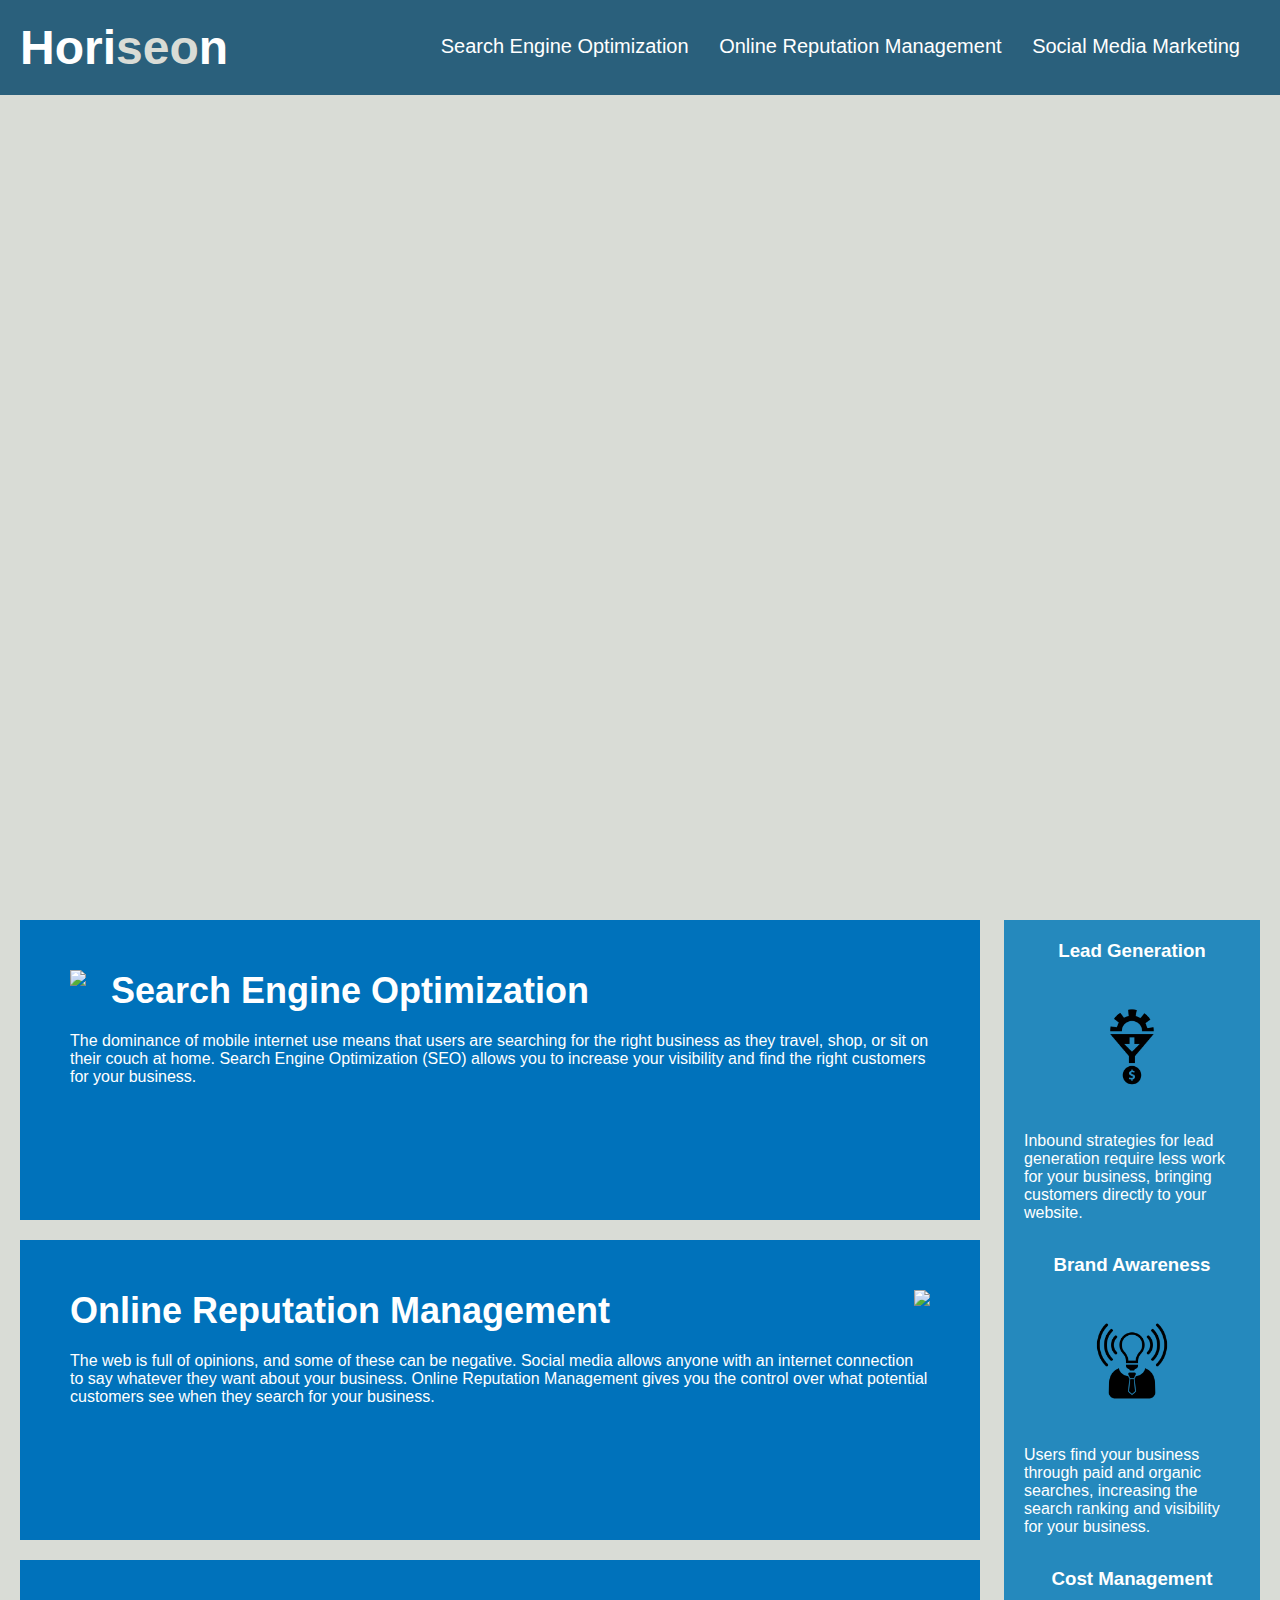
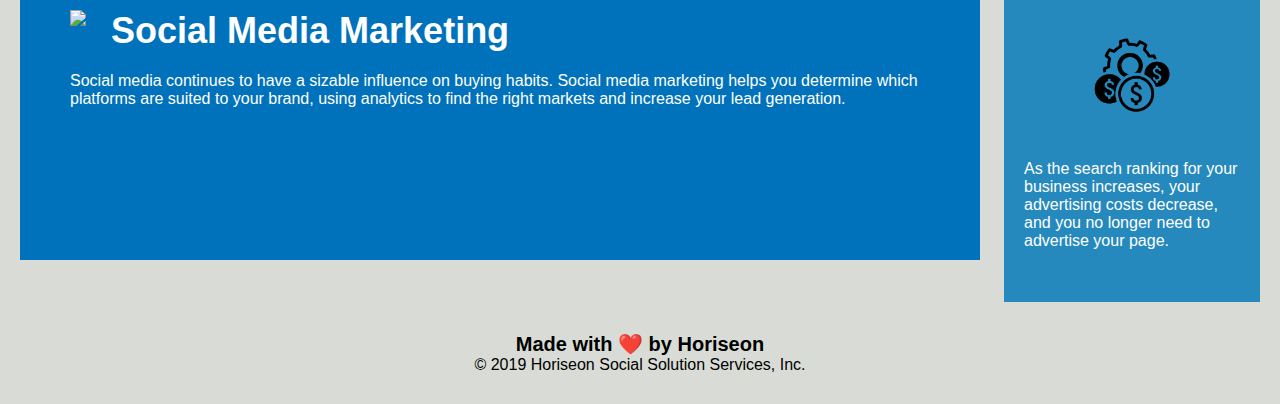
==== Develop/index.html @ cda596f0 "original code to refactor" ====
<!DOCTYPE html>
<html lang="en-us">

<head>
    <meta charset="UTF-8" />
    <link rel="stylesheet" href="./assets/css/style.css">
    <title>website</title>
</head>

<body>
    <div class="header">
        <h1>Hori<span class="seo">seo</span>n</h1>
        <div>
            <ul>
                <li>
                    <a href="#search-engine-optimization">Search Engine Optimization</a>
                </li>
                <li>
                    <a href="#online-reputation-management">Online Reputation Management</a>
                </li>
                <li>
                    <a href="#social-media-marketing">Social Media Marketing</a>
                </li>
            </ul>
        </div>
    </div>
    <div class="hero"></div>
    <div class="content">
        <div class="search-engine-optimization">
            <img src="./assets/images/search-engine-optimization.jpg" class="float-left" />
            <h2>Search Engine Optimization</h2>
            <p>
                The dominance of mobile internet use means that users are searching for the right business as they travel, shop, or sit on their couch at home. Search Engine Optimization (SEO) allows you to increase your visibility and find the right customers for your business.
            </p>
        </div>
        <div id="online-reputation-management" class="online-reputation-management">
            <img src="./assets/images/online-reputation-management.jpg" class="float-right" />
            <h2>Online Reputation Management</h2>
            <p>
                The web is full of opinions, and some of these can be negative. Social media allows anyone with an internet connection to say whatever they want about your business. Online Reputation Management gives you the control over what potential customers see when they search for your business.
            </p>
        </div>
        <div id="social-media-marketing" class="social-media-marketing">
            <img src="./assets/images/social-media-marketing.jpg" class="float-left" />
            <h2>Social Media Marketing</h2>
            <p>
                Social media continues to have a sizable influence on buying habits. Social media marketing helps you determine which platforms are suited to your brand, using analytics to find the right markets and increase your lead generation.
            </p>
        </div>
    </div>
    <div class="benefits">
        <div class="benefit-lead">
            <h3>Lead Generation</h3>
            <img src="./assets/images/lead-generation.png" />
            <p>
                Inbound strategies for lead generation require less work for your business, bringing customers directly to your website.
            </p>
        </div>
        <div class="benefit-brand">
            <h3>Brand Awareness</h3>
            <img src="./assets/images/brand-awareness.png" />
            <p>
                Users find your business through paid and organic searches, increasing the search ranking and visibility for your business.
            </p>
        </div>
        <div class="benefit-cost">
            <h3>Cost Management</h3>
            <img src="./assets/images/cost-management.png"></img>
            <p>
                As the search ranking for your business increases, your advertising costs decrease, and you no longer need to advertise your page.
            </p>
        </div>
    </div>
    <div class="footer">
        <h2>Made with ❤️️ by Horiseon</h2>
        <p>
            &copy; 2019 Horiseon Social Solution Services, Inc.
        </p>
    </div>
</body>

</html>
---- Develop/assets/css/style.css ----
* {
    box-sizing: border-box;
    padding: 0;
    margin: 0;
}

body {
    background-color: #d9dcd6;
}

.header {
    padding: 20px;
    font-family: 'Trebuchet MS', 'Lucida Sans Unicode', 'Lucida Grande', 'Lucida Sans', Arial, sans-serif;
    background-color: #2a607c;
    color: #ffffff;
}

.header h1 {
    display: inline-block;
    font-size: 48px;
}

.header h1 .seo {
    color: #d9dcd6;
}

.header div {
    padding-top: 15px;
    margin-right: 20px;
    float: right;
    font-family: 'Gill Sans', 'Gill Sans MT', Calibri, 'Trebuchet MS', sans-serif;
    font-size: 20px;
}

.header div ul {
    list-style-type: none;
}

.header div ul li {
    display: inline-block;
    margin-left: 25px;
}

a {
    color: #ffffff;
    text-decoration: none;
}

p {
    font-size: 16px;
}

.hero {
    height: 800px;
    width: 100%;
    margin-bottom: 25px;
    background-image: url("../images/digital-marketing-meeting.jpg");
    background-size: cover;
    background-position: center;
}

.float-left {
    float: left;
    margin-right: 25px;
}

.float-right {
    float: right;
    margin-left: 25px;
}

.content {
    width: 75%;
    display: inline-block;
    margin-left: 20px;
}

.benefits {
    margin-right: 20px;
    padding: 20px;
    clear: both;
    float: right;
    width: 20%;
    height: 100%;
    font-family: 'Gill Sans', 'Gill Sans MT', Calibri, 'Trebuchet MS', sans-serif;
    background-color: #2589bd;
}

.benefit-lead {
    margin-bottom: 32px;
    color: #ffffff;
}

.benefit-brand {
    margin-bottom: 32px;
    color: #ffffff;
}

.benefit-cost {
    margin-bottom: 32px;
    color: #ffffff;
}

.benefit-lead h3 {
    margin-bottom: 10px;
    text-align: center;
}

.benefit-brand h3 {
    margin-bottom: 10px;
    text-align: center;
}

.benefit-cost h3 {
    margin-bottom: 10px;
    text-align: center;
}

.benefit-lead img {
    display: block;
    margin: 10px auto;
    max-width: 150px;
}

.benefit-brand img {
    display: block;
    margin: 10px auto;
    max-width: 150px;
}

.benefit-cost img {
    display: block;
    margin: 10px auto;
    max-width: 150px;
}

.search-engine-optimization {
    margin-bottom: 20px;
    padding: 50px;
    height: 300px;
    font-family: 'Gill Sans', 'Gill Sans MT', Calibri, 'Trebuchet MS', sans-serif;
    background-color: #0072bb;
    color: #ffffff;
}

.online-reputation-management {
    margin-bottom: 20px;
    padding: 50px;
    height: 300px;
    font-family: 'Gill Sans', 'Gill Sans MT', Calibri, 'Trebuchet MS', sans-serif;
    background-color: #0072bb;
    color: #ffffff;
}

.social-media-marketing {
    margin-bottom: 20px;
    padding: 50px;
    height: 300px;
    font-family: 'Gill Sans', 'Gill Sans MT', Calibri, 'Trebuchet MS', sans-serif;
    background-color: #0072bb;
    color: #ffffff;
}

.search-engine-optimization img {
    max-height: 200px;
}

.online-reputation-management img {
    max-height: 200px;
}

.social-media-marketing img {
    max-height: 200px;
}

.search-engine-optimization h2 {
    margin-bottom: 20px;
    font-size: 36px;
}

.online-reputation-management h2 {
    margin-bottom: 20px;
    font-size: 36px;
}

.social-media-marketing h2 {
    margin-bottom: 20px;
    font-size: 36px;
}

.footer {
    padding: 30px;
    clear: both;
    font-family: 'Trebuchet MS', 'Lucida Sans Unicode', 'Lucida Grande', 'Lucida Sans', Arial, sans-serif;
    text-align: center;
}

.footer h2 {
    font-size: 20px;
}
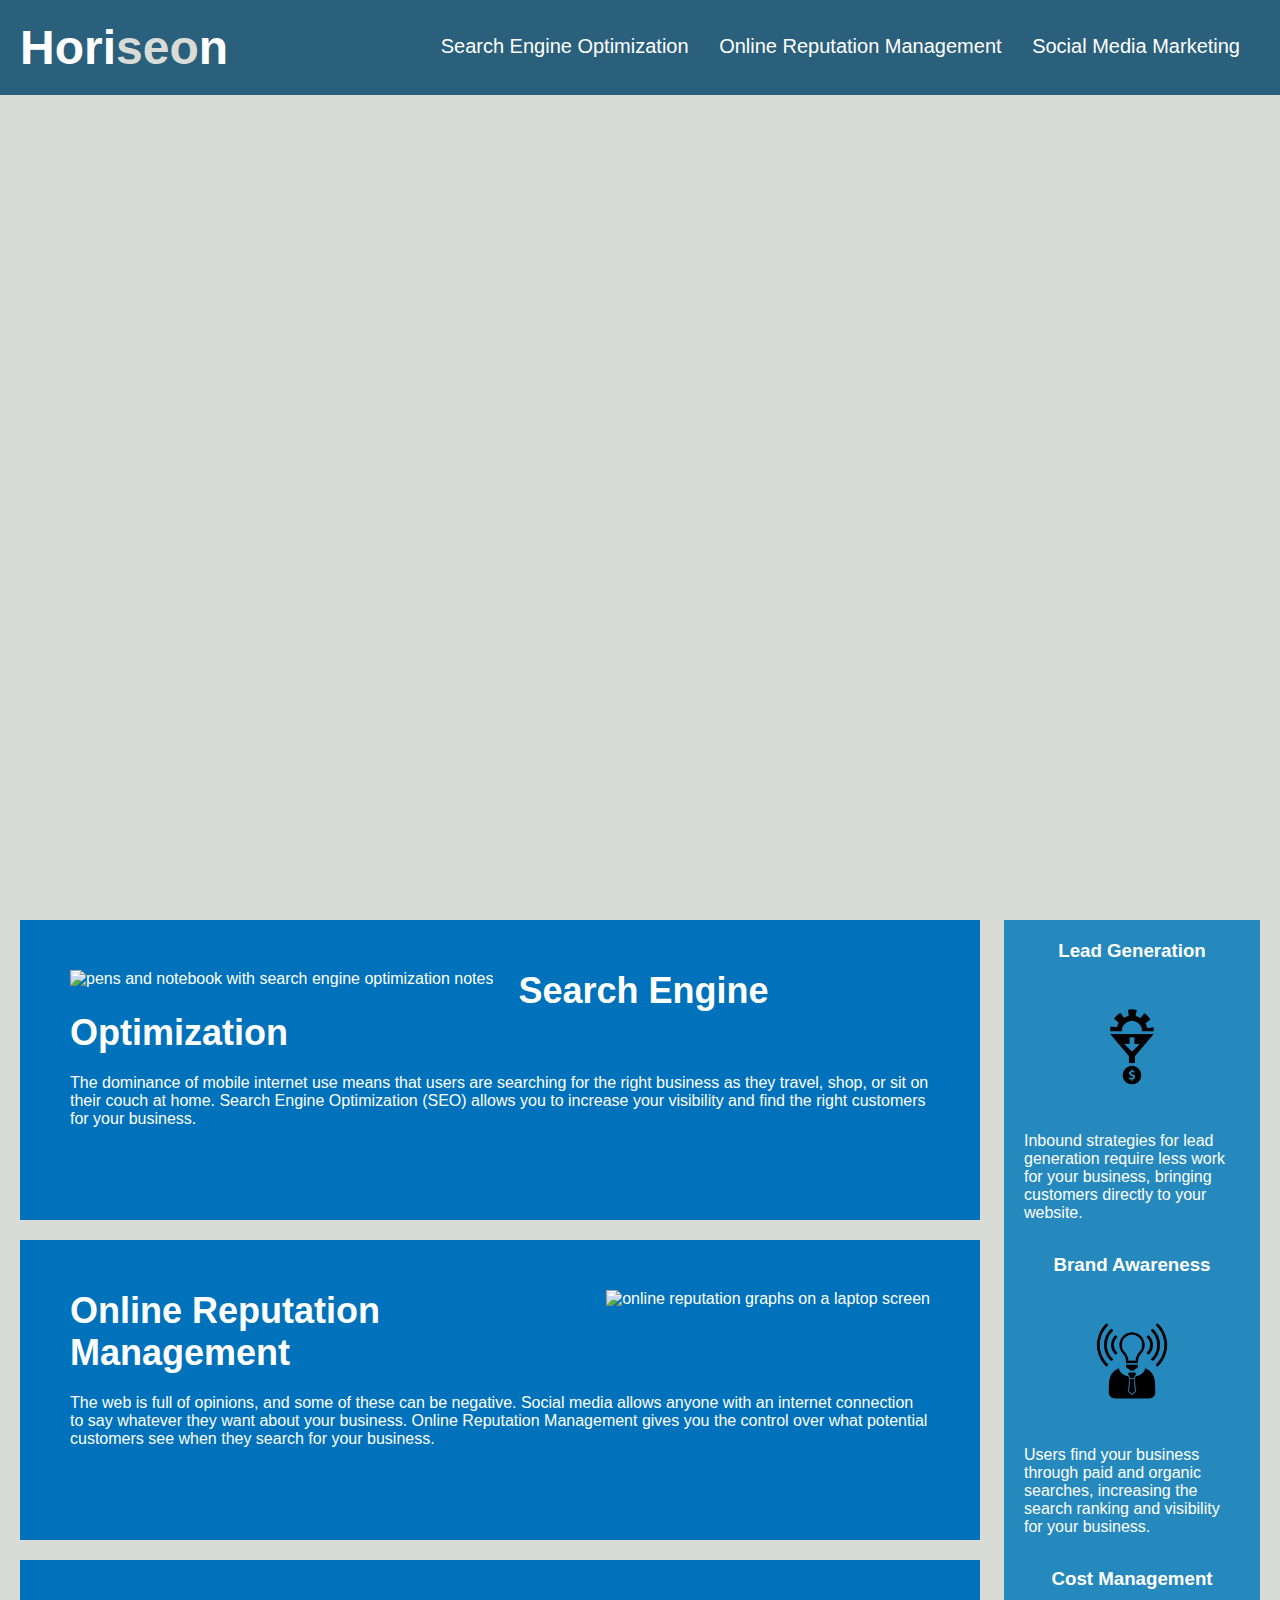
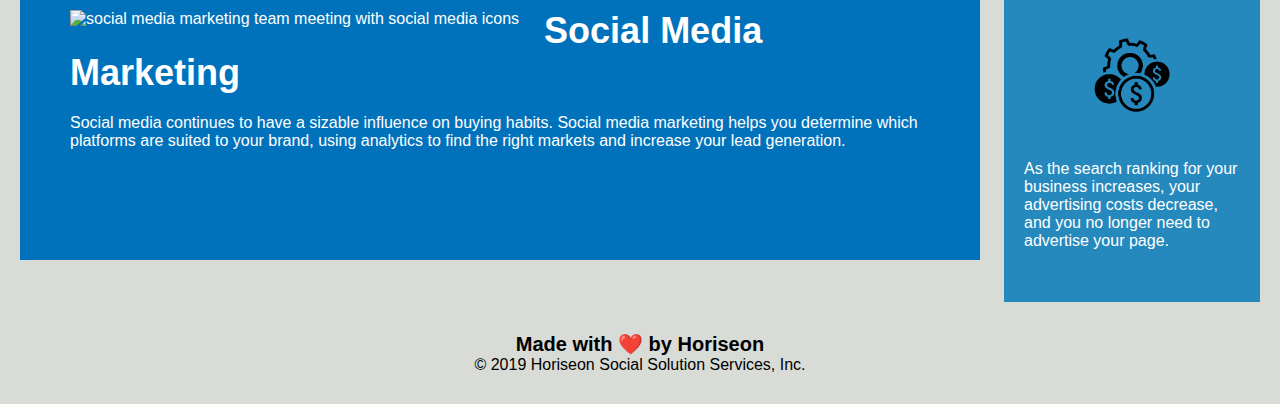
==== commit 42db1a41: "added title and semantic tags" ====
--- a/Develop/index.html
+++ b/Develop/index.html
@@ -4,7 +4,7 @@
 <head>
     <meta charset="UTF-8" />
     <link rel="stylesheet" href="./assets/css/style.css">
-    <title>website</title>
+    <title>Horiseon Marketing</title>
 </head>
 
 <body>
@@ -24,53 +24,73 @@
             </ul>
         </div>
     </div>
-    <div class="hero"></div>
+    <div class="hero">
+
+    </div>
+    <!--changed divs to semantic sections-->
     <div class="content">
-        <div class="search-engine-optimization">
-            <img src="./assets/images/search-engine-optimization.jpg" class="float-left" />
+        <!--added id for #link-->
+        <section id="search-engine-optimization" class="search-engine-optimization">
+            <img src="./assets/images/search-engine-optimization.jpg" class="float-left"
+                alt="pens and notebook with search engine optimization notes" />
             <h2>Search Engine Optimization</h2>
             <p>
-                The dominance of mobile internet use means that users are searching for the right business as they travel, shop, or sit on their couch at home. Search Engine Optimization (SEO) allows you to increase your visibility and find the right customers for your business.
+                The dominance of mobile internet use means that users are searching for the right business as they
+                travel, shop, or sit on their couch at home. Search Engine Optimization (SEO) allows you to increase
+                your visibility and find the right customers for your business.
             </p>
-        </div>
-        <div id="online-reputation-management" class="online-reputation-management">
-            <img src="./assets/images/online-reputation-management.jpg" class="float-right" />
+        </section>
+        <section id="online-reputation-management" class="online-reputation-management">
+            <img src="./assets/images/online-reputation-management.jpg" class="float-right"
+                alt="online reputation graphs on a laptop screen" />
             <h2>Online Reputation Management</h2>
             <p>
-                The web is full of opinions, and some of these can be negative. Social media allows anyone with an internet connection to say whatever they want about your business. Online Reputation Management gives you the control over what potential customers see when they search for your business.
+                The web is full of opinions, and some of these can be negative. Social media allows anyone with an
+                internet connection to say whatever they want about your business. Online Reputation Management
+                gives
+                you the control over what potential customers see when they search for your business.
             </p>
-        </div>
-        <div id="social-media-marketing" class="social-media-marketing">
-            <img src="./assets/images/social-media-marketing.jpg" class="float-left" />
+        </section>
+        <section id="social-media-marketing" class="social-media-marketing">
+            <img src="./assets/images/social-media-marketing.jpg" class="float-left"
+                alt="social media marketing team meeting with social media icons" />
             <h2>Social Media Marketing</h2>
             <p>
-                Social media continues to have a sizable influence on buying habits. Social media marketing helps you determine which platforms are suited to your brand, using analytics to find the right markets and increase your lead generation.
+                Social media continues to have a sizable influence on buying habits. Social media marketing helps
+                you
+                determine which platforms are suited to your brand, using analytics to find the right markets and
+                increase your lead generation.
             </p>
-        </div>
+        </section>
     </div>
-    <div class="benefits">
-        <div class="benefit-lead">
+
+    <!--changed divs to semantic aside and sections-->
+    <aside class="benefits">
+        <section class="benefit-lead">
             <h3>Lead Generation</h3>
             <img src="./assets/images/lead-generation.png" />
             <p>
-                Inbound strategies for lead generation require less work for your business, bringing customers directly to your website.
+                Inbound strategies for lead generation require less work for your business, bringing customers directly
+                to your website.
             </p>
-        </div>
-        <div class="benefit-brand">
+        </section>
+        <section class="benefit-brand">
             <h3>Brand Awareness</h3>
             <img src="./assets/images/brand-awareness.png" />
             <p>
-                Users find your business through paid and organic searches, increasing the search ranking and visibility for your business.
+                Users find your business through paid and organic searches, increasing the search ranking and visibility
+                for your business.
             </p>
-        </div>
-        <div class="benefit-cost">
+        </section>
+        <section class="benefit-cost">
             <h3>Cost Management</h3>
             <img src="./assets/images/cost-management.png"></img>
             <p>
-                As the search ranking for your business increases, your advertising costs decrease, and you no longer need to advertise your page.
+                As the search ranking for your business increases, your advertising costs decrease, and you no longer
+                need to advertise your page.
             </p>
-        </div>
-    </div>
+        </section>
+    </aside>
     <div class="footer">
         <h2>Made with ❤️️ by Horiseon</h2>
         <p>
@@ -79,4 +99,4 @@
     </div>
 </body>
 
-</html>
+</html>--- a/Develop/assets/css/style.css
+++ b/Develop/assets/css/style.css
@@ -197,4 +197,4 @@
 
 .footer h2 {
     font-size: 20px;
-}
+}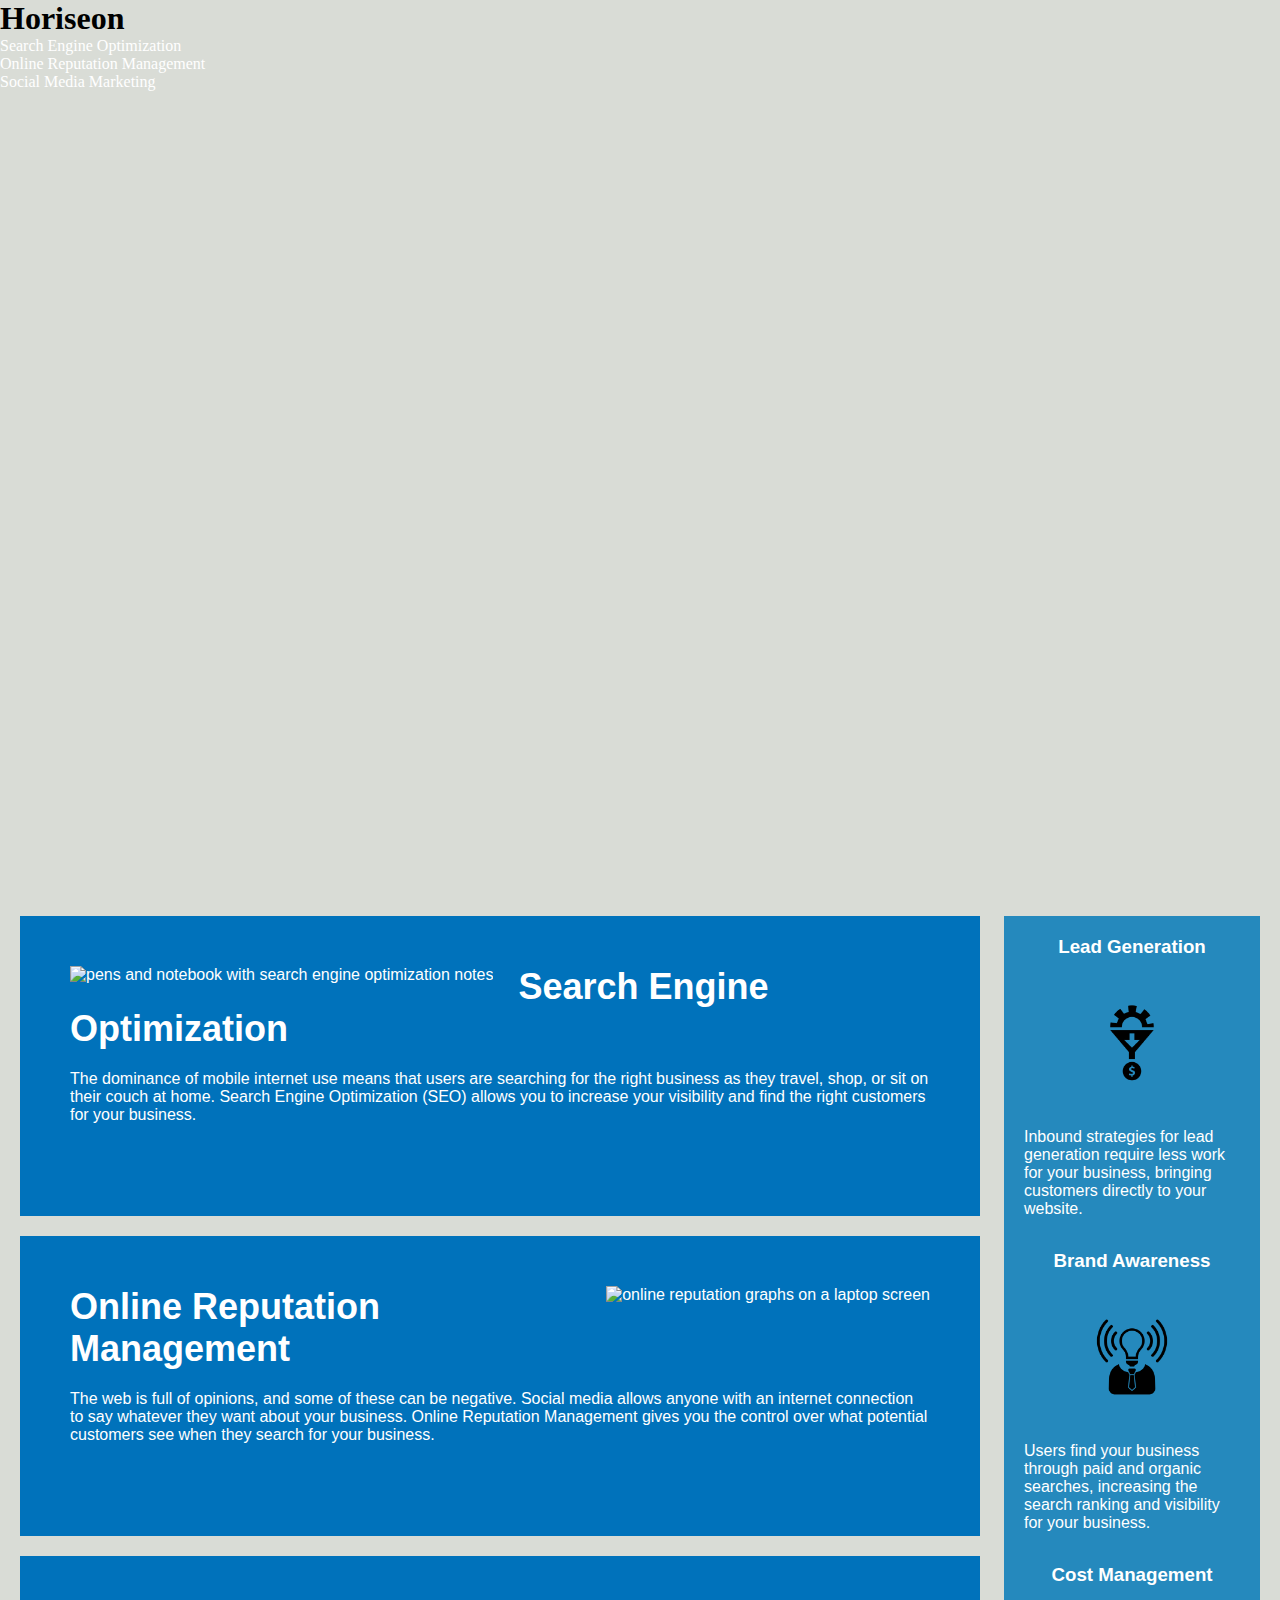
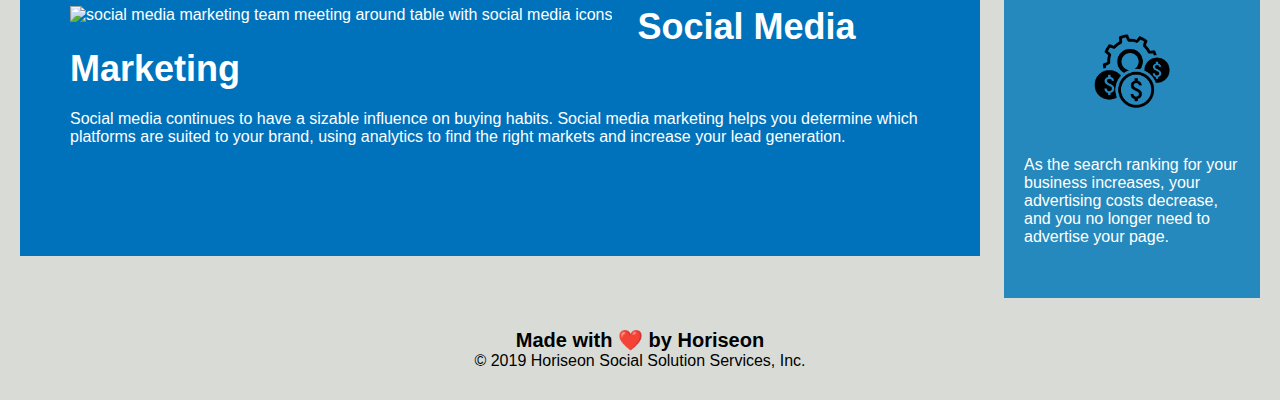
==== commit 8446c0ed: "use nav, header, main and footer elements... and add alt tags for some images" ====
--- a/Develop/index.html
+++ b/Develop/index.html
@@ -8,9 +8,9 @@
 </head>
 
 <body>
-    <div class="header">
+    <header>
         <h1>Hori<span class="seo">seo</span>n</h1>
-        <div>
+        <nav>
             <ul>
                 <li>
                     <a href="#search-engine-optimization">Search Engine Optimization</a>
@@ -22,13 +22,13 @@
                     <a href="#social-media-marketing">Social Media Marketing</a>
                 </li>
             </ul>
-        </div>
-    </div>
+        </nav>
+    </header>
     <div class="hero">
 
     </div>
     <!--changed divs to semantic sections-->
-    <div class="content">
+    <main class="content">
         <!--added id for #link-->
         <section id="search-engine-optimization" class="search-engine-optimization">
             <img src="./assets/images/search-engine-optimization.jpg" class="float-left"
@@ -53,7 +53,7 @@
         </section>
         <section id="social-media-marketing" class="social-media-marketing">
             <img src="./assets/images/social-media-marketing.jpg" class="float-left"
-                alt="social media marketing team meeting with social media icons" />
+                alt="social media marketing team meeting around table with social media icons" />
             <h2>Social Media Marketing</h2>
             <p>
                 Social media continues to have a sizable influence on buying habits. Social media marketing helps
@@ -62,13 +62,13 @@
                 increase your lead generation.
             </p>
         </section>
-    </div>
+    </main>
 
     <!--changed divs to semantic aside and sections-->
     <aside class="benefits">
         <section class="benefit-lead">
             <h3>Lead Generation</h3>
-            <img src="./assets/images/lead-generation.png" />
+            <img src="./assets/images/lead-generation.png" alt="lead generation" />
             <p>
                 Inbound strategies for lead generation require less work for your business, bringing customers directly
                 to your website.
@@ -76,7 +76,7 @@
         </section>
         <section class="benefit-brand">
             <h3>Brand Awareness</h3>
-            <img src="./assets/images/brand-awareness.png" />
+            <img src="./assets/images/brand-awareness.png" alt="brand awareness" />
             <p>
                 Users find your business through paid and organic searches, increasing the search ranking and visibility
                 for your business.
@@ -84,19 +84,19 @@
         </section>
         <section class="benefit-cost">
             <h3>Cost Management</h3>
-            <img src="./assets/images/cost-management.png"></img>
+            <img src="./assets/images/cost-management.png" alt="cost management">
             <p>
                 As the search ranking for your business increases, your advertising costs decrease, and you no longer
                 need to advertise your page.
             </p>
         </section>
     </aside>
-    <div class="footer">
+    <footer class="footer">
         <h2>Made with ❤️️ by Horiseon</h2>
         <p>
             &copy; 2019 Horiseon Social Solution Services, Inc.
         </p>
-    </div>
+    </footer>
 </body>
 
 </html>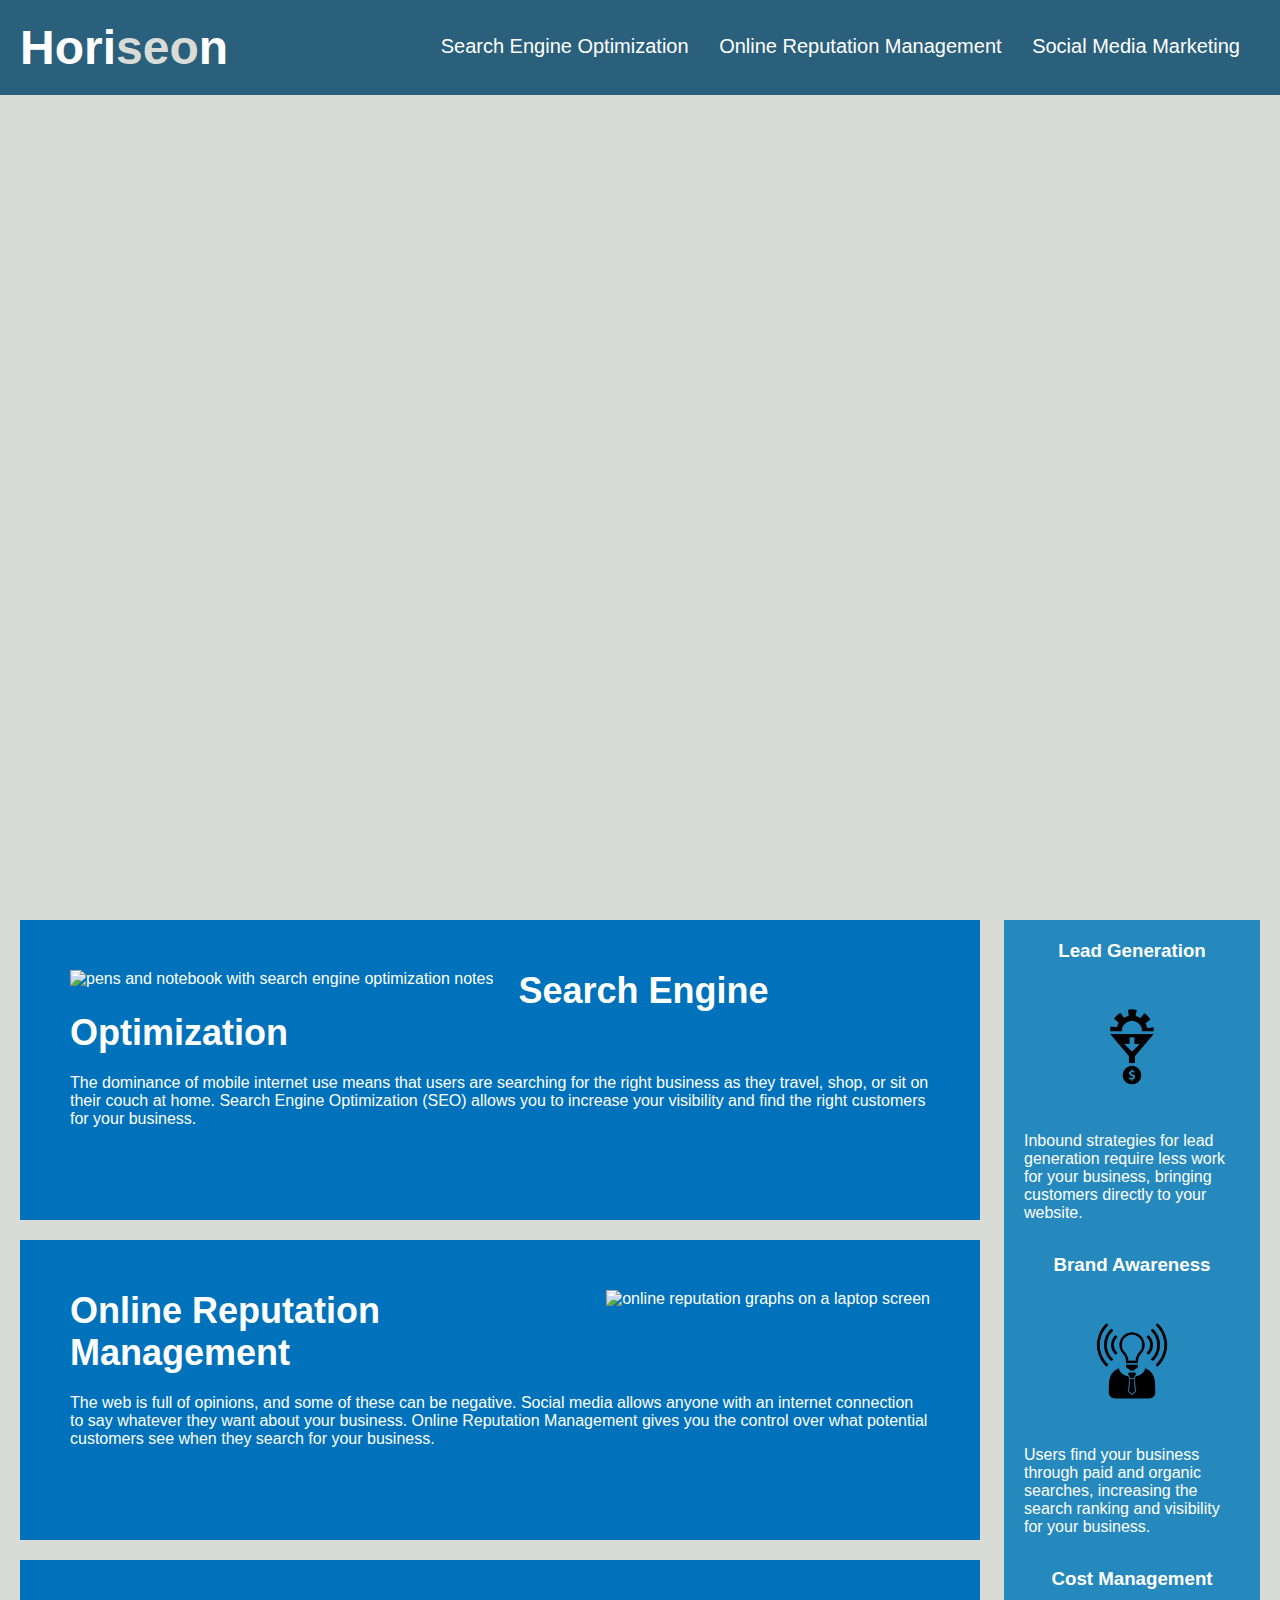
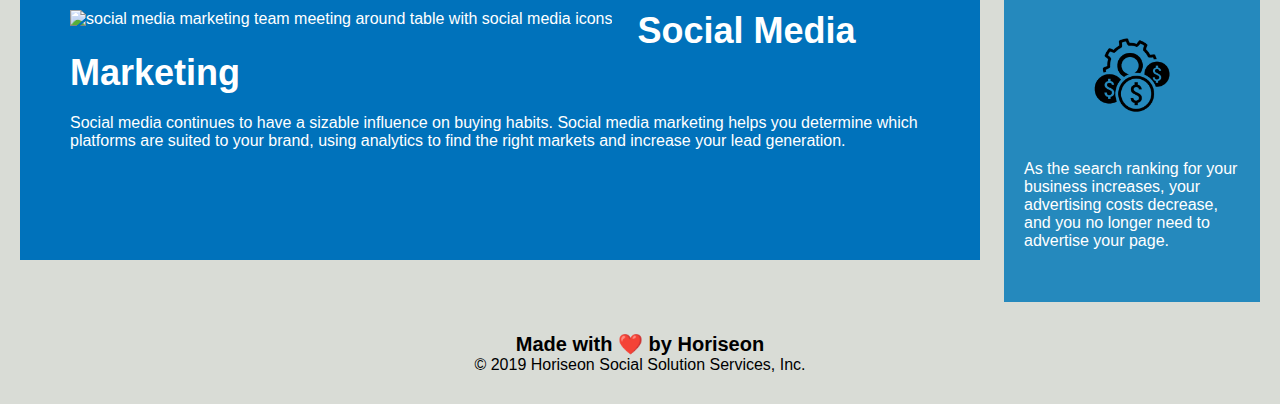
==== commit 9c2d8139: "Clean up css classes with semantic html tags" ====
--- a/Develop/index.html
+++ b/Develop/index.html
@@ -28,7 +28,7 @@
 
     </div>
     <!--changed divs to semantic sections-->
-    <main class="content">
+    <main>
         <!--added id for #link-->
         <section id="search-engine-optimization" class="search-engine-optimization">
             <img src="./assets/images/search-engine-optimization.jpg" class="float-left"
@@ -91,7 +91,7 @@
             </p>
         </section>
     </aside>
-    <footer class="footer">
+    <footer>
         <h2>Made with ❤️️ by Horiseon</h2>
         <p>
             &copy; 2019 Horiseon Social Solution Services, Inc.
--- a/Develop/assets/css/style.css
+++ b/Develop/assets/css/style.css
@@ -8,23 +8,23 @@
     background-color: #d9dcd6;
 }
 
-.header {
+header {
     padding: 20px;
     font-family: 'Trebuchet MS', 'Lucida Sans Unicode', 'Lucida Grande', 'Lucida Sans', Arial, sans-serif;
     background-color: #2a607c;
     color: #ffffff;
 }
 
-.header h1 {
+header h1 {
     display: inline-block;
     font-size: 48px;
 }
 
-.header h1 .seo {
+header h1 .seo {
     color: #d9dcd6;
 }
 
-.header div {
+header nav {
     padding-top: 15px;
     margin-right: 20px;
     float: right;
@@ -32,11 +32,11 @@
     font-size: 20px;
 }
 
-.header div ul {
+header nav ul {
     list-style-type: none;
 }
 
-.header div ul li {
+header nav ul li {
     display: inline-block;
     margin-left: 25px;
 }
@@ -69,7 +69,7 @@
     margin-left: 25px;
 }
 
-.content {
+main {
     width: 75%;
     display: inline-block;
     margin-left: 20px;
@@ -188,13 +188,13 @@
     font-size: 36px;
 }
 
-.footer {
+footer {
     padding: 30px;
     clear: both;
     font-family: 'Trebuchet MS', 'Lucida Sans Unicode', 'Lucida Grande', 'Lucida Sans', Arial, sans-serif;
     text-align: center;
 }
 
-.footer h2 {
+footer h2 {
     font-size: 20px;
 }